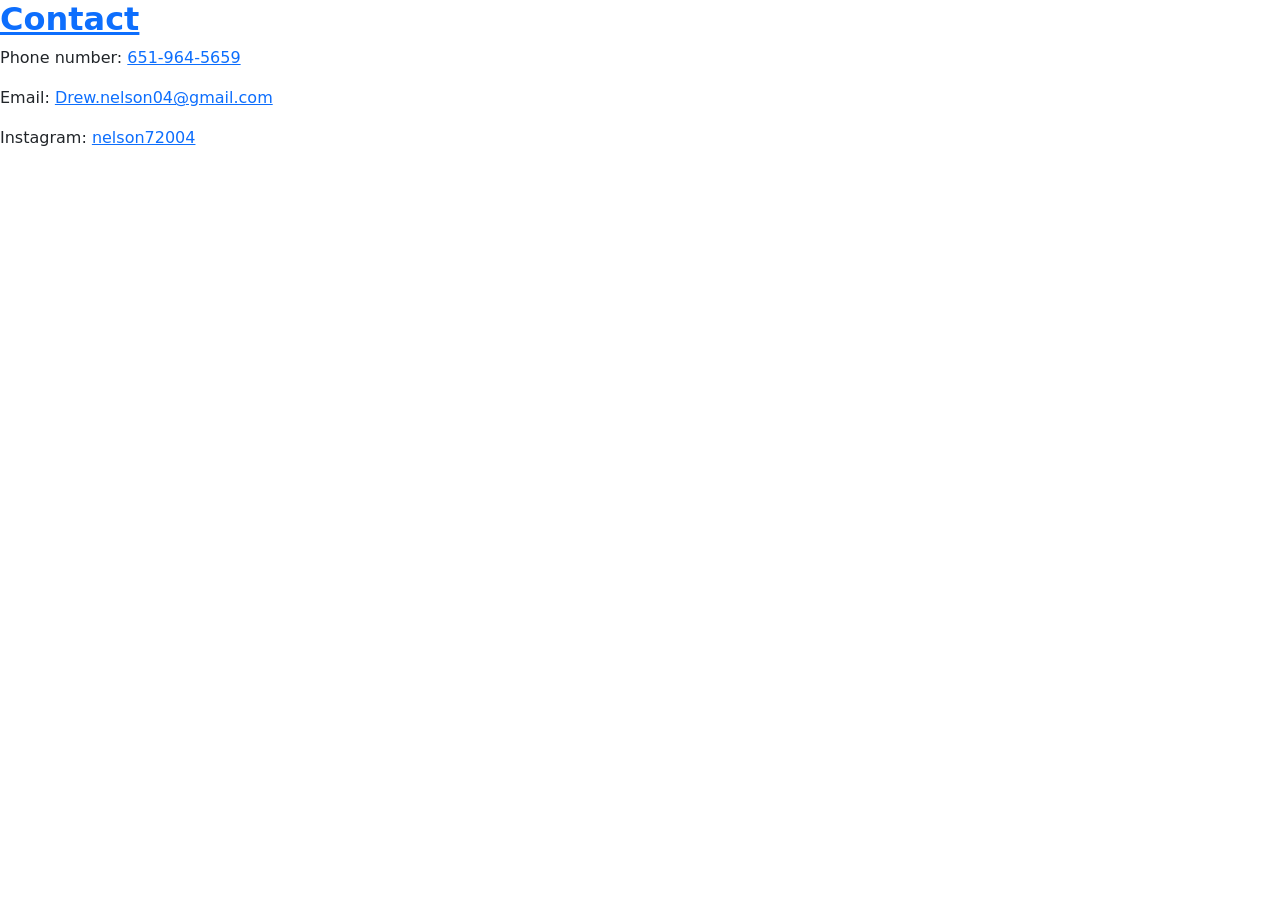
==== Contact.html @ 25193599 "Made Contact html" ====
<!DOCTYPE html>
<html lang="en">

	<head>
		<link rel="stylesheet" href="https://cdnjs.cloudflare.com/ajax/libs/animate.css/4.1.1/animate.min.css"/>
		
		<meta name="viewport" content="width=device-width, initial-scale=1">

		<title>Drew Nelson</title>

		<link href="https://cdn.jsdelivr.net/npm/bootstrap@5.3.8/dist/css/bootstrap.min.css" rel="stylesheet" integrity="sha384-sRIl4kxILFvY47J16cr9ZwB07vP4J8+LH7qKQnuqkuIAvNWLzeN8tE5YBujZqJLB" crossorigin="anonymous">

		<link href="./styles/style.css" rel="stylesheet">
	</head>
	
	<body>
		


		<div id="content"></div>
			<h2><a name="contact" href="#top">Contact</a></h2>
			<p>Phone number: <a href="tel:+6519645659">651-964-5659</a></p>
			<p>Email: <a href="mailto:Drew.nelson04@gmail.com">Drew.nelson04@gmail.com</a></p>
			<p>Instagram: <a href="https://www.instagram.com/nelson72004/?next=%2F">nelson72004</a></p>
   </div>




		<script src="https://cdn.jsdelivr.net/npm/bootstrap@5.3.8/dist/js/bootstrap.bundle.min.js" integrity="sha384-FKyoEForCGlyvwx9Hj09JcYn3nv7wiPVlz7YYwJrWVcXK/BmnVDxM+D2scQbITxI" crossorigin="anonymous"></script>
	</body>
</html>
---- styles/style.css ----
@import url('https://fonts.googleapis.com/css2?family=Bitcount+Prop+Double:wght@100..900&family=Open+Sans:ital,wght@0,300..800;1,300..800&family=Orbitron:wght@400..900&family=Press+Start+2P&display=swap');

@import url('https://fonts.googleapis.com/css2?family=Bitcount+Prop+Double:wght@100..900&family=Open+Sans:ital,wght@0,300..800;1,300..800&family=Orbitron:wght@400..900&family=Permanent+Marker&family=Press+Start+2P&display=swap');








/* Hero Section */
.hero-section {
    background: url(../images/bluecat.webp);
    height: 70em;
    display: flex;
    align-items: center;
    justify-content: center;
    color: white;
}

.bg-light {
    background-color: red;
}

.hero-section h1 {
    font-weight: 700;
    font-family: "Press Start 2P", system-ui;
}

.hero-section .lead {
    font-size: 1.5rem;
}

.work-card img {
    height: 300px;
    object-fit: cover;
    border-radius: 0;

}

h2 {
    font-weight: 700;
    color: #333;
}


/* this is css code to normalize your image sizes */

.carousel-inner img {
    /* the width property tells the image to fill the entire container */
    width: 100%;
    /* the aspect-ratio property crops all images to be the same size so the carousel doesn't jump around. this one is 16/9, but you can change that to any size you need (3/4, 1/1, 9/16, etc) */
    aspect-ratio: 16/9;
    /* object-fit tells the image to scale without squishing the image to fit in our set aspect ratio */
    object-fit: cover;
}

/* this is the same code without comments for a cleaner copy and paste */
.carousel-inner img {
    width: 100%;
    aspect-ratio: 16/9;
    object-fit: cover;
}
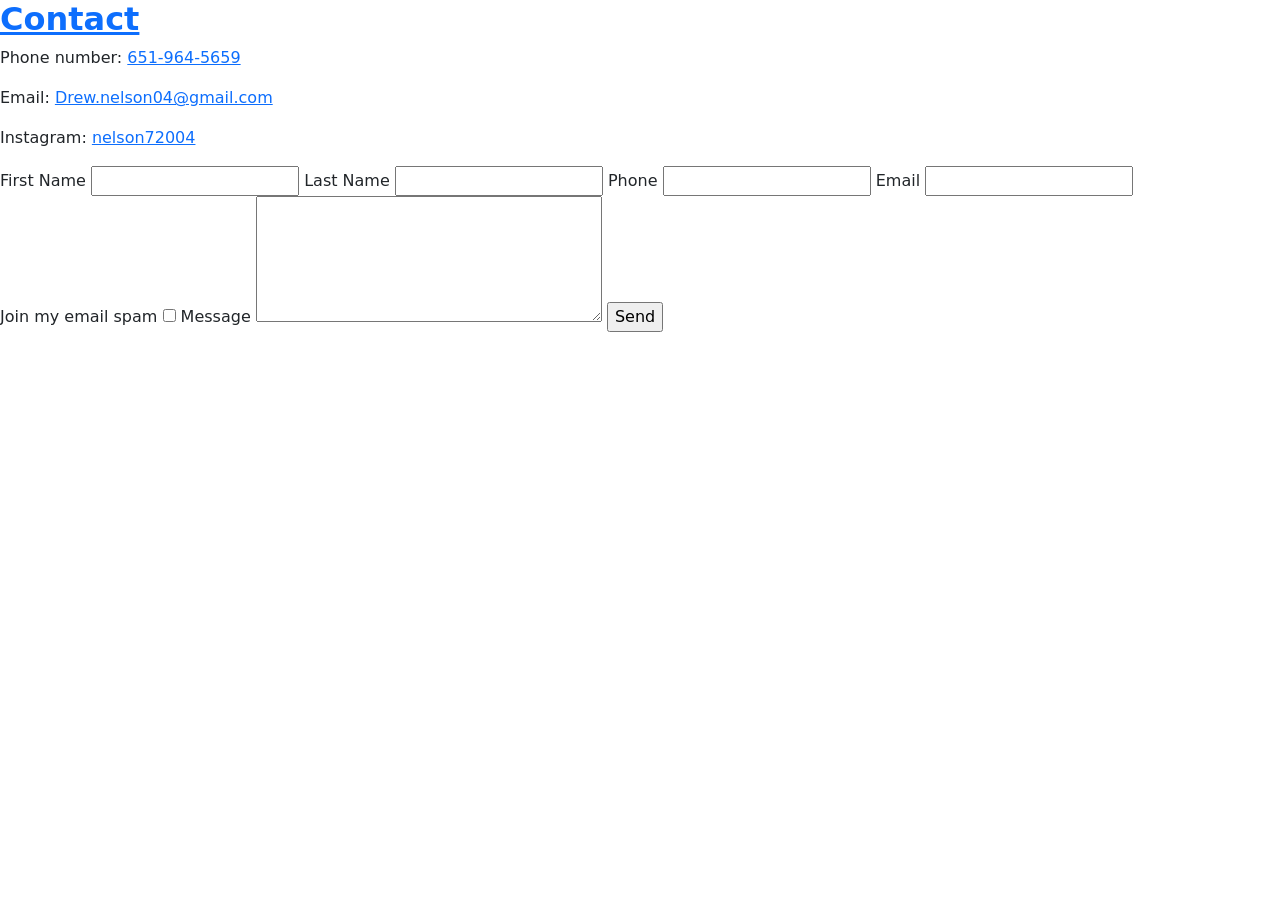
==== commit 7684a114: "Changed Work Page and added to Contact page" ====
--- a/Contact.html
+++ b/Contact.html
@@ -22,7 +22,29 @@
 			<p>Phone number: <a href="tel:+6519645659">651-964-5659</a></p>
 			<p>Email: <a href="mailto:Drew.nelson04@gmail.com">Drew.nelson04@gmail.com</a></p>
 			<p>Instagram: <a href="https://www.instagram.com/nelson72004/?next=%2F">nelson72004</a></p>
-   </div>
+                 </div>
+
+
+                 <form action="" method="post">
+                    <label for="first">First Name</label>
+                    <input type="text" name="first" id="first"/>
+
+                    <label for="last">Last Name</label>
+                    <input type="text" name="last" id="last"/>
+                    
+                    <label for="phone">Phone</label>
+                    <input type="tel" name="phone" id="phone">
+
+                    <label for="email_address">Email</label>
+                    <input type="email" name="email_address" id="email_address"/>
+
+                    <label for="email_list">Join my email spam</label>
+                    <input type="checkbox" name="email_list" id="email_list" />
+
+                    <label for="message">Message</label>
+                    <textarea name="message" id="message" rows="5" cols="40"></textarea>
+
+                    <input type="submit" value="Send">
 
 
 
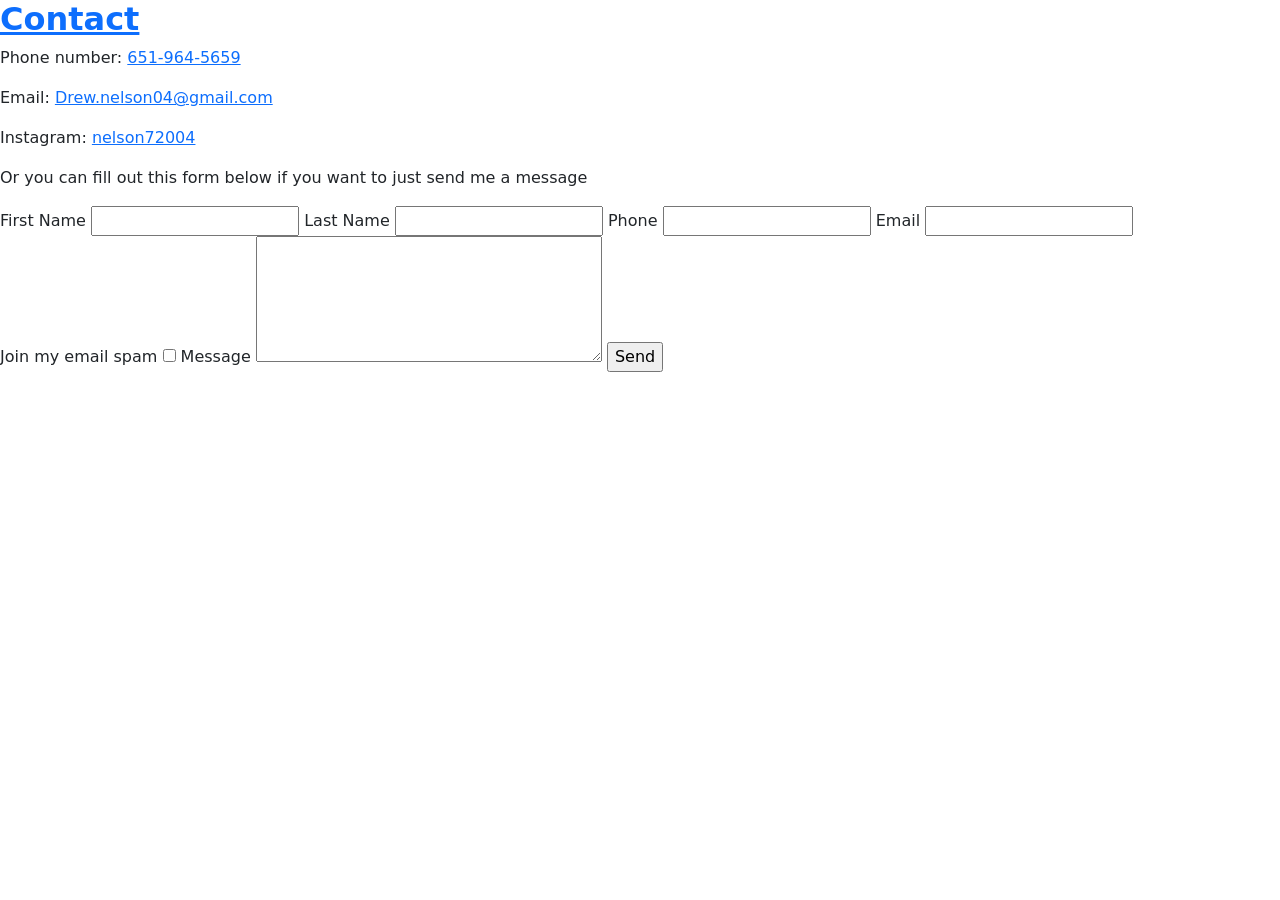
==== commit 2be560d1: "Added form to contact page" ====
--- a/Contact.html
+++ b/Contact.html
@@ -24,6 +24,7 @@
 			<p>Instagram: <a href="https://www.instagram.com/nelson72004/?next=%2F">nelson72004</a></p>
                  </div>
 
+                <p>Or you can fill out this form below if you want to just send me a message</p> 
 
                  <form action="" method="post">
                     <label for="first">First Name</label>
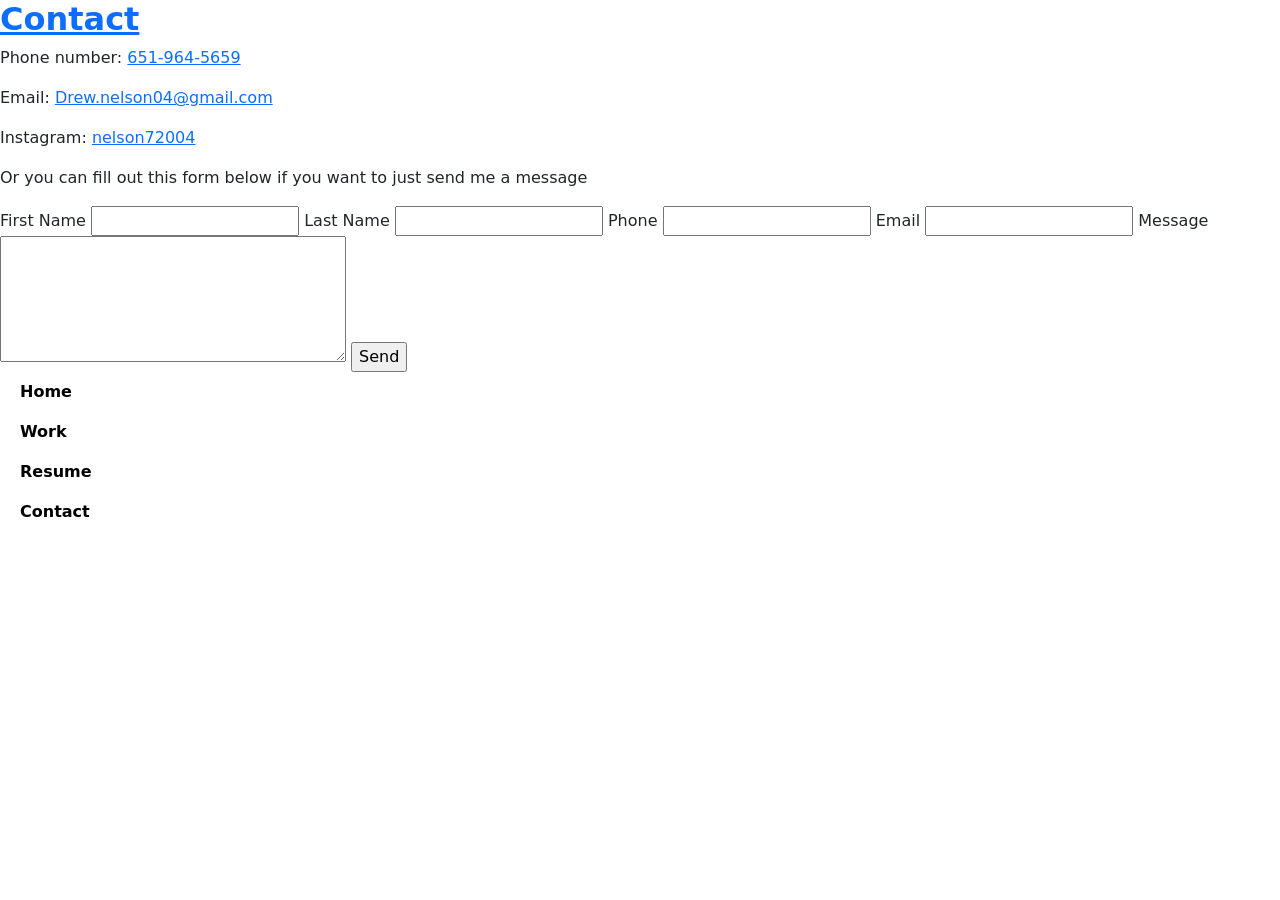
==== commit aba2e1d6: "Added more stuff and changed somethings" ====
--- a/Contact.html
+++ b/Contact.html
@@ -6,7 +6,7 @@
 		
 		<meta name="viewport" content="width=device-width, initial-scale=1">
 
-		<title>Drew Nelson</title>
+		<title>Drew Nelson- Contact Page</title>
 
 		<link href="https://cdn.jsdelivr.net/npm/bootstrap@5.3.8/dist/css/bootstrap.min.css" rel="stylesheet" integrity="sha384-sRIl4kxILFvY47J16cr9ZwB07vP4J8+LH7qKQnuqkuIAvNWLzeN8tE5YBujZqJLB" crossorigin="anonymous">
 
@@ -39,8 +39,8 @@
                     <label for="email_address">Email</label>
                     <input type="email" name="email_address" id="email_address"/>
 
-                    <label for="email_list">Join my email spam</label>
-                    <input type="checkbox" name="email_list" id="email_list" />
+                    <!-- <label for="email_list">Join my email spam</label>
+                    <input type="checkbox" name="email_list" id="email_list" /> -->
 
                     <label for="message">Message</label>
                     <textarea name="message" id="message" rows="5" cols="40"></textarea>
@@ -51,5 +51,28 @@
 
 
 		<script src="https://cdn.jsdelivr.net/npm/bootstrap@5.3.8/dist/js/bootstrap.bundle.min.js" integrity="sha384-FKyoEForCGlyvwx9Hj09JcYn3nv7wiPVlz7YYwJrWVcXK/BmnVDxM+D2scQbITxI" crossorigin="anonymous"></script>
-	</body>
+	
+
+
+
+      <footer>
+         <div class="container-fluid">
+            <ul class="navbar-nav ms-auto">
+               <li class="nav-item">
+                  <a class="navbar-brand" href="index.html">Home</a>
+               </li>
+               <li class="nav-item">
+                  <a class="navbar-brand" href="Work.html">Work</a>
+
+                  <li class="nav-item">
+                     <a class="navbar-brand" href="Resume.html">Resume</a>
+               </li>
+               <li class="nav-item">
+                  <a class="navbar-brand" href="Contact.html">Contact</a>
+               </li>
+            </ul>  
+         </div>
+      </footer>
+
+      </body>
 </html>
--- a/styles/style.css
+++ b/styles/style.css
@@ -6,12 +6,11 @@
 
 
 
-
-
-
 /* Hero Section */
 .hero-section {
-    background: url(../images/bluecat.webp);
+    background: url(../images/MyPortfolio.webp);
+    background-size: cover;
+
     height: 70em;
     display: flex;
     align-items: center;
@@ -36,7 +35,7 @@
     height: 300px;
     object-fit: cover;
     border-radius: 0;
-
+    /* padding: 1em; */
 }
 
 h2 {
@@ -61,4 +60,23 @@
     width: 100%;
     aspect-ratio: 16/9;
     object-fit: cover;
+}
+
+.nav-item {
+    color: white;
+    font-weight: bold;
+    padding: .5em;
+}
+
+.nav-item:hover {
+    color: black;
+}
+
+
+body .Contact-card{
+    background-color: blue;
+}
+
+footer .nav-item {
+    color: black;
 }
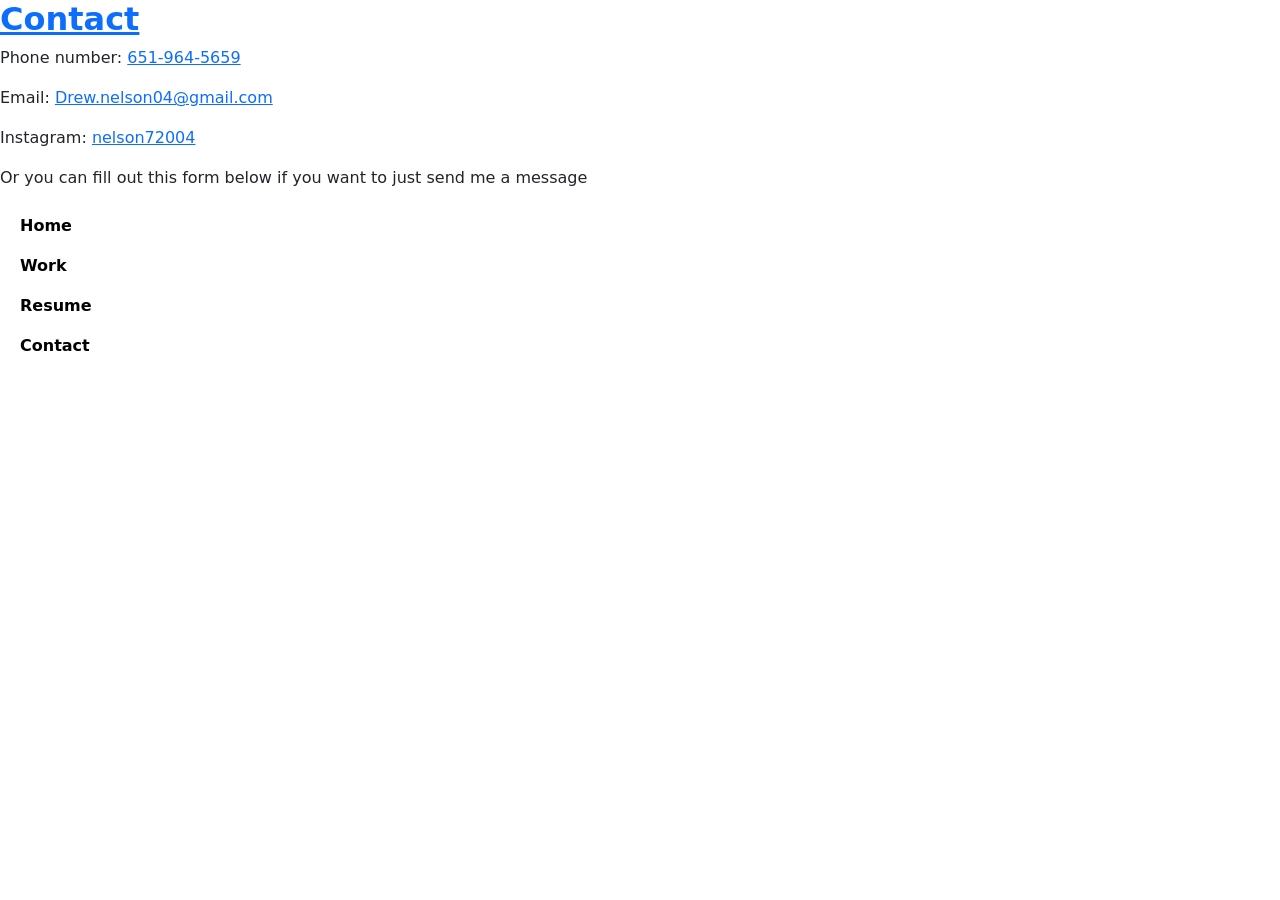
==== commit 57735206: "took out form" ====
--- a/Contact.html
+++ b/Contact.html
@@ -26,7 +26,7 @@
 
                 <p>Or you can fill out this form below if you want to just send me a message</p> 
 
-                 <form action="" method="post">
+                 <!-- <form action="" method="post">
                     <label for="first">First Name</label>
                     <input type="text" name="first" id="first"/>
 
@@ -39,13 +39,13 @@
                     <label for="email_address">Email</label>
                     <input type="email" name="email_address" id="email_address"/>
 
-                    <!-- <label for="email_list">Join my email spam</label>
-                    <input type="checkbox" name="email_list" id="email_list" /> -->
+                    <label for="email_list">Join my email spam</label>
+                    <input type="checkbox" name="email_list" id="email_list" />
 
                     <label for="message">Message</label>
                     <textarea name="message" id="message" rows="5" cols="40"></textarea>
 
-                    <input type="submit" value="Send">
+                    <input type="submit" value="Send"> -->
 
 
 
--- a/styles/style.css
+++ b/styles/style.css
@@ -2,7 +2,7 @@
 
 @import url('https://fonts.googleapis.com/css2?family=Bitcount+Prop+Double:wght@100..900&family=Open+Sans:ital,wght@0,300..800;1,300..800&family=Orbitron:wght@400..900&family=Permanent+Marker&family=Press+Start+2P&display=swap');
 
-
+@import "animate.css";
 
 
 
@@ -63,13 +63,14 @@
 }
 
 .nav-item {
-    color: white;
+    color: black;
     font-weight: bold;
     padding: .5em;
 }
 
 .nav-item:hover {
-    color: black;
+    color: white;
+    animation: 2s bounce;
 }
 
 
@@ -79,4 +80,8 @@
 
 footer .nav-item {
     color: black;
-}+    
+}
+
+
+ 
